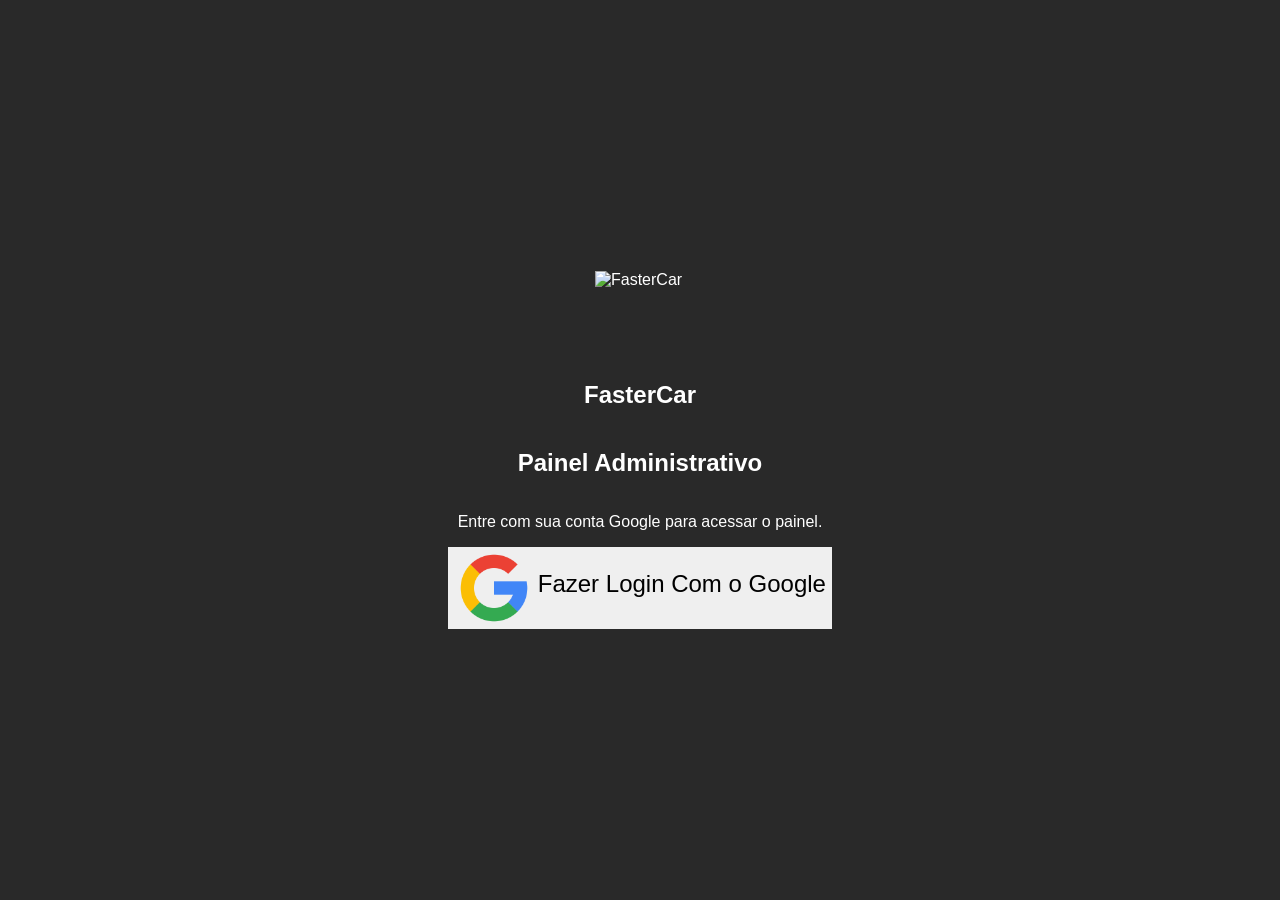
==== login/index.html @ b020d55d "..." ====
<!DOCTYPE html>
<html lang="pt-BR">

<head>

    <meta charset="UTF-8">
    <title>Login - FasterCar Admin</title>

    <link rel="icon" href="../assets/images/logo.png">
    <meta name="viewport" content="width=device-width, initial-scale=1.0">

    <link rel="stylesheet" href="./style.css">
    <link rel="stylesheet" href="../style.css">

</head>

<body>
    <main class="admin-login">

        <section class="admin-login-card">

            <img class="admin-login-logo" src="../assets/images/logo.png" alt="FasterCar">

            <h1>FasterCar</h1>

            <h2>Painel Administrativo</h2>

            <p>
                Entre com sua conta Google para acessar o painel.
            </p>
            <button id="google-login" style=" outline: none; border: none;">
                <img src="../assets/images/google.png" alt="Google logo" style="width: 5rem;vertical-align: middle;">
                <span style="width: 100%; font-size: 1.5rem;">Fazer Login Com o Google</span>
            </button>

            <p class="admin-login-error" id="login-error" hidden></p>

        </section>

    </main>


    <script src="./scripts/login.js"></script>
    <script type="module" src="../scripts/firebase.js"></script>

</body>

</html>
---- login/style.css ----
.admin-login {
    width: 100%;
    min-height: 100vh;

    display: flex;
    align-items: center;
    justify-content: center;

    box-sizing: border-box;
}

.admin-login-card {
    width: 100%;
    max-width: content;

    display: flex;
    flex-direction: column;
    align-items: center;
    box-sizing: border-box;
}

.admin-login-logo {
    width: 90px;
    height: 90px;
    object-fit: contain;
}


button:active {
    background-color: var(--color-secondary);
}
---- style.css ----
:root {

    --color-background: #292929;
    --color-surface: #1b1b1b;
    --color-surface-light: #242424;

    --color-primary: #fecd03;
    --color-secondary: #ffb01f;

    --color-text: #ffffff;
    --color-text-secondary: #aaaaaa;

    --sidebar-width: 16rem;
    /* --color-text-secondary: #757575; */

    --color-success: #4caf50;
    --color-warning: #ff9800;
    --color-error: #f44336;
    /* --color-border: #dddddd; */
}


* {
    box-sizing: border-box;
}


html,
body {
    width: 100%;
    height: 100%;

    margin: 0;
    padding: 0;
}


body {

    background-color: var(--color-background);
    color: var(--color-text);

    font-family:
        Arial,
        Helvetica,
        sans-serif;
}



/* CONTAINER */

.admin-container {

    display: flex;

    width: 100%;
    height: 100vh;

    overflow: hidden;

}


/* SIDEBAR */

.sidebar {

    width: var(--sidebar-width);
    height: 100%;

    display: flex;
    flex-direction: column;

    background-color: var(--color-surface);

    border-right: 1px solid var(--color-surface-light);

}


.sidebar-header {

    padding: var(--space-large);

    display: flex;
    flex-direction: column;

    align-items: center;

    gap: 0.4rem;

    border-bottom: 1px solid var(--color-surface-light);

}


.sidebar-header img {

    width: 4rem;
    height: 4rem;

    object-fit: contain;

}


.sidebar-header h1 {

    margin: 0;

    color: var(--color-primary);

    font-size: 1.5rem;

}


.sidebar-header span {

    color: var(--color-text-secondary);

    font-size: 0.8rem;

}


/* MENU */

.sidebar-menu {

    flex: 1;

    display: flex;
    flex-direction: column;

    padding: var(--space-medium);

    gap: 0.4rem;

}


.menu-item {

    width: 100%;

    padding: 0.8rem 1rem;

    border: none;
    border-radius: var(--border-radius);

    background: transparent;

    color: var(--color-text-secondary);

    text-align: left;

    font-size: 0.95rem;

    cursor: pointer;

}


.menu-item:hover {

    background-color: var(--color-surface-light);

    color: var(--color-text);

}


.menu-item.active {

    background-color: var(--color-primary);

    color: #000000;

    font-weight: bold;

}

.menu-item.inactive {
    pointer-events: none;
    color: var(--color-surface);

    background-color: var(--color-background);
}


/* FOOTER */

.sidebar-footer {

    padding: var(--space-medium);

}


.logout-button {

    width: 100%;

    padding: 0.8rem;

    border: 1px solid var(--color-surface-light);

    border-radius: var(--border-radius);

    background: transparent;

    color: var(--color-text-secondary);

    cursor: pointer;

}


.logout-button:hover {

    color: var(--color-danger);

    border-color: var(--color-danger);

}


/* MAIN */

.main-content {

    flex: 1;

    height: 100%;

    overflow-y: auto;

}


/* TOPBAR */

.topbar {

    min-height: 5rem;

    display: flex;

    align-items: center;
    justify-content: space-between;

    padding: 1rem 2rem;

    border-bottom: 1px solid var(--color-surface-light);

}


.topbar h2 {

    margin: 0;

    font-size: 1.5rem;

}


.topbar p {

    margin: 0.3rem 0 0;

    color: var(--color-text-secondary);

}


.admin-user {

    color: var(--color-text-secondary);

}


/* SCREENS */

.screen {

    display: none;

    padding: 2rem;

}


.screen.active {

    display: block;

}


/* CARDS */

.cards {

    display: grid;

    grid-template-columns:
        repeat(4, minmax(0, 1fr));

    gap: 1rem;

    margin-bottom: 2rem;

}


.card {

    padding: 1.5rem;

    background-color: var(--color-surface);

    border: 1px solid var(--color-surface-light);

    border-radius: var(--border-radius);

}


.card-label {

    display: block;

    margin-bottom: 0.8rem;

    color: var(--color-text-secondary);

    font-size: 0.9rem;

}


.card-value {

    font-size: 2rem;

    color: var(--color-primary);

}


/* PANEL */

.panel {

    background-color: var(--color-surface);

    border: 1px solid var(--color-surface-light);

    border-radius: var(--border-radius);

    overflow: hidden;

}


.panel-header {

    padding: 1.5rem;

    border-bottom: 1px solid var(--color-surface-light);

}


.panel-header h3 {

    margin: 0;

    font-size: 1.1rem;

}


.panel-header p {

    margin: 0.4rem 0 0;

    color: var(--color-text-secondary);

}


/* MOTORISTAS */

.driver-list {

    display: flex;

    flex-direction: column;

}


.driver-item {

    display: flex;

    align-items: center;
    justify-content: space-between;

    gap: 1rem;

    padding: 1rem 1.5rem;

    border-bottom: 1px solid var(--color-surface-light);

}


.driver-item:last-child {

    border-bottom: none;

}


.driver-info {

    display: flex;

    flex-direction: column;

    gap: 0.3rem;

}


.driver-name {

    font-weight: bold;

}


.driver-details {

    color: var(--color-text-secondary);

    font-size: 0.85rem;

}


.driver-actions {

    display: flex;

    gap: 0.5rem;

}


.approve-button,
.reject-button {

    padding: 0.6rem 1rem;

    border: none;

    border-radius: var(--border-radius);

    font-weight: bold;

    cursor: pointer;

}


.approve-button {

    background-color: var(--color-success);

    color: #000000;

}


.reject-button {

    background-color: var(--color-danger);

    color: #ffffff;

}


/* EMPTY */

.empty-message {

    padding: 3rem;

    text-align: center;

    color: var(--color-text-secondary);

}


/* RESPONSIVO */

/* @media (max-width: 900px) {

    .cards {

        grid-template-columns:
            repeat(2, minmax(0, 1fr));

    }

}


@media (max-width: 700px) {

    .sidebar {

        width: 4.5rem;

    }


    .sidebar-header h1,
    .sidebar-header span {

        display: none;

    }


    .menu-item {

        text-align: center;

        padding: 0.8rem 0.3rem;

        font-size: 0;

    }


    .menu-item::first-letter {

        font-size: 1rem;

    }


    .screen {

        padding: 1rem;

    }


    .topbar {

        padding: 1rem;

    }

}


@media (max-width: 500px) {

    .cards {

        grid-template-columns: 1fr;

    }


    .driver-item {

        align-items: flex-start;

        flex-direction: column;

    }


    .driver-actions {

        width: 100%;

    }


    .approve-button,
    .reject-button {

        flex: 1;

    }

} */
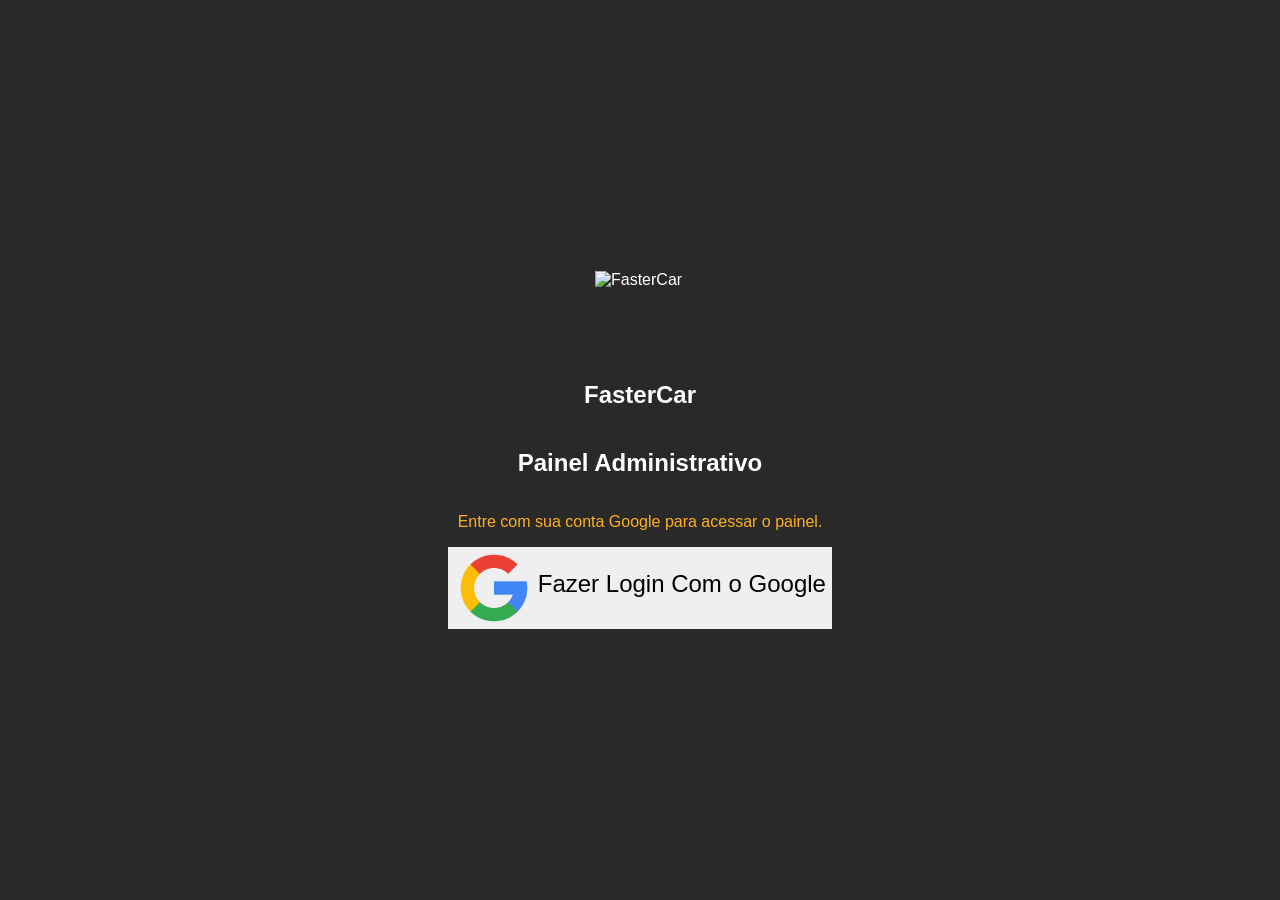
==== commit 2c517410: "..." ====
--- a/login/index.html
+++ b/login/index.html
@@ -25,7 +25,7 @@
 
             <h2>Painel Administrativo</h2>
 
-            <p>
+            <p class="description-login">
                 Entre com sua conta Google para acessar o painel.
             </p>
             <button id="google-login" style=" outline: none; border: none;">
@@ -39,7 +39,7 @@
 
     </main>
 
-
+    <script src="../scripts/addr.js"></script>
     <script src="./scripts/login.js"></script>
     <script type="module" src="../scripts/firebase.js"></script>
 
--- a/login/style.css
+++ b/login/style.css
@@ -19,12 +19,20 @@
     box-sizing: border-box;
 }
 
+.description-login {
+    color: var(--color-secondary);
+}
+
 .admin-login-logo {
     width: 90px;
     height: 90px;
     object-fit: contain;
 }
 
+.admin-login-error {
+    color: var(--color-error);
+}
+
 
 button:active {
     background-color: var(--color-secondary);
